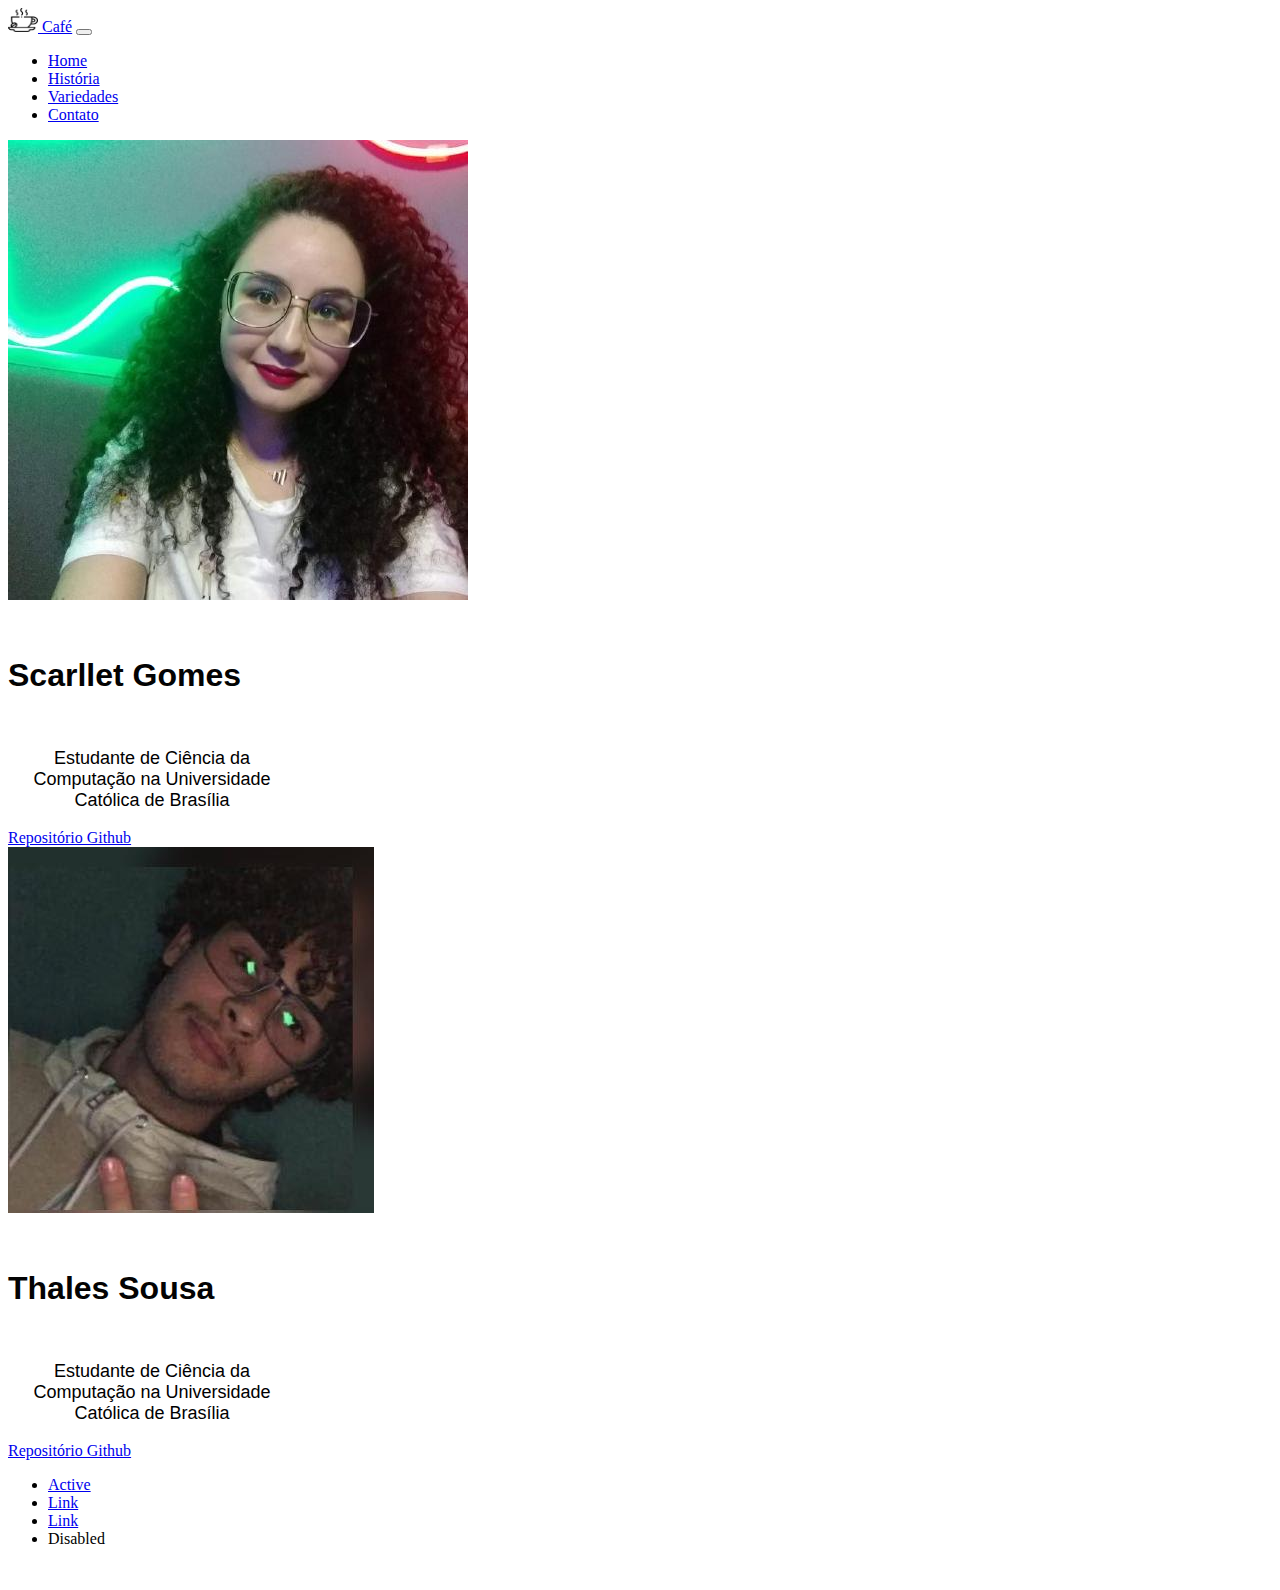
==== blog/contato.html @ 988f1c1d "Add files via upload" ====
<!DOCTYPE html>
<html lang="en">
<head>
    <meta charset="UTF-8">
    <meta http-equiv="X-UA-Compatible" content="IE=edge">
    <meta name="viewport" content="width=device-width, initial-scale=1.0">
    <title>Document</title>
    <link href="https://cdn.jsdelivr.net/npm/bootstrap@5.3.0/dist/css/bootstrap.min.css" rel="stylesheet" integrity="sha384-9ndCyUaIbzAi2FUVXJi0CjmCapSmO7SnpJef0486qhLnuZ2cdeRhO02iuK6FUUVM" crossorigin="anonymous">
    <link rel= "stylesheet" type="text/css" href="style.css"/>

</head>
<header>
    <nav class="navbar navbar-expand-lg bg-body-secondary">
        <div class="container-fluid">
            <a class="navbar-brand" href="#">
                <img src="imagens/cafe-icone.png" alt="Bootstrap" width="30" height="24">
              </a>
          <a class="navbar-brand" href="index.html">Café</a>
          <button class="navbar-toggler" type="button" data-bs-toggle="collapse" data-bs-target="#navbarNav" aria-controls="navbarNav" aria-expanded="false" aria-label="Toggle navigation">
            <span class="navbar-toggler-icon"></span>
          </button>
          <div class="collapse navbar-collapse" id="navbarNav">
            <ul class="navbar-nav">
              <li class="nav-item">
                <a class="nav-link active" aria-current="page" href="index.html">Home</a>
              </li>
              <li class="nav-item">
                <a class="nav-link" href="historia.html">História</a>
              </li>
              <li class="nav-item">
                <a class="nav-link" href="variedades.html">Variedades</a>
              </li>
              <li class="nav-item">
                <a class="nav-link" href="contato.html">Contato</a>
              </li>
            </ul>
          </div>
        </div>
      </nav>
</header>

<body>

  
<div class="container text-center">
  <div class="row row-cols-2">
    <div class="col">       <div class="card" style="width: 18rem;">
      <img src="imagens/scarllet.jpeg" class="card-img-top" alt="scarllet">
      <div class="card-body">
        <h5 class="card-title">Scarllet Gomes</h5>
        <p class="card-text">Estudante de Ciência da Computação na Universidade Católica de Brasília</p>
        <a href="https://github.com/scarlletgomes" class="btn btn-primary">Repositório Github</a>
      </div>
      </div></div>
    <div class="col"> <div class="card" style="width: 18rem;">
      <img src="imagens/thales.jpeg" class="card-img-top" alt="thales">
      <div class="card-body">
        <h5 class="card-title">Thales Sousa</h5>
        <p class="card-text">Estudante de Ciência da Computação na Universidade Católica de Brasília</p>
        <a href="https://github.com/Tutusvip" class="btn btn-primary">Repositório Github</a>
      </div>
      </div></div>
  
  </div>
</div>
    
</body>
<footer>
    <ul class="nav justify-content-center bg-body-secondary">
      <li class="nav-item">
        <a class="nav-link active" aria-current="page" href="#">Active</a>
      </li>
      <li class="nav-item">
        <a class="nav-link" href="#">Link</a>
      </li>
      <li class="nav-item">
        <a class="nav-link" href="#">Link</a>
      </li>
      <li class="nav-item">
        <a class="nav-link disabled">Disabled</a>
      </li>
    </ul>
    <br>
  </footer>
</html>
---- blog/style.css ----
.container-fluid{
    padding: 0%;
  }
  #carouselExampleIndicators .carousel-inner, #carouselExampleIndicators .carousel-item {
    height: 60vh;
  }
  #titulo{
    height: 70vh;
    display: flex;
    flex-direction: row;
    justify-content: center;
    align-items: center;
  }
  #titulo-tabela{
    font-family: Arial, Helvetica, sans-serif;
    color: rgb(3, 3, 3); 
    font-weight: bold;
    font-size: 200%;
    font-style: normal;
    text-align: justify;
  }
  p{
    font-family: Arial, Helvetica, sans-serif;
    color: black;
    font-style: normal;
    text-align: justify;
    text-align: center;
    padding: 0%;
    font-size: large;
    margin-left: 5%;
    margin-right: 5%;
}
#logo{
    margin-right: 5%;
}
h1{
    font-family: Arial, Helvetica, sans-serif;
    font-weight: bold;
    color: rgb(58, 57, 57);
    text-align: center;
    font-size: 200%;
    font-weight: 100px;
    margin-top: 5%;
    margin-bottom: 3%;
}
h3{
    font-family: Arial, Helvetica, sans-serif;
    color: rgb(114, 113, 113);
    text-align: center;
    font-size: 150%;
    font-weight: 100px;
    margin-top: 3%;
    margin-bottom: 3%;
    margin-left: 5%;
    margin-right: 5%;
}
h5{
    font-family: Arial, Helvetica, sans-serif;
    color: rgb(3, 3, 3); 
    font-weight: bold;
    font-size: 200%;
}
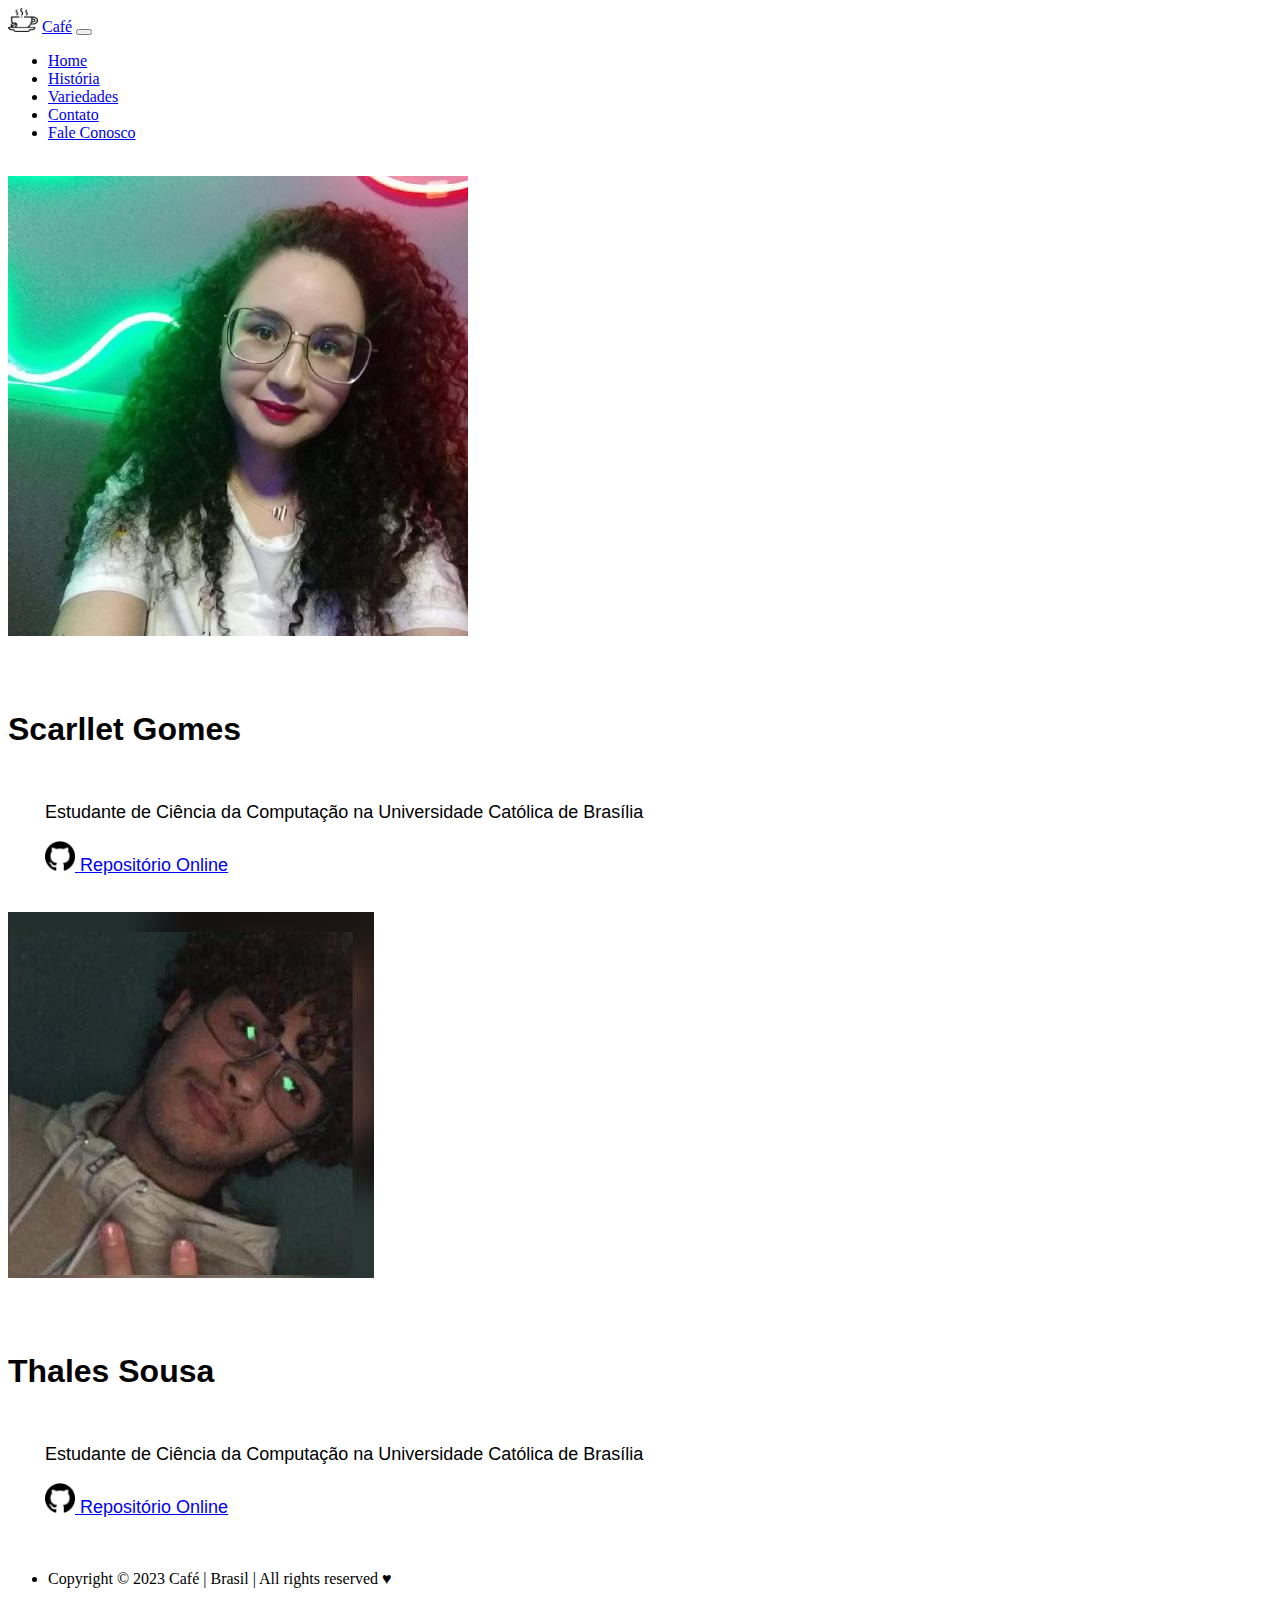
==== commit 3308a5a5: "Add files via upload" ====
--- a/blog/contato.html
+++ b/blog/contato.html
@@ -1,85 +1,100 @@
 <!DOCTYPE html>
 <html lang="en">
+
 <head>
-    <meta charset="UTF-8">
-    <meta http-equiv="X-UA-Compatible" content="IE=edge">
-    <meta name="viewport" content="width=device-width, initial-scale=1.0">
-    <title>Document</title>
-    <link href="https://cdn.jsdelivr.net/npm/bootstrap@5.3.0/dist/css/bootstrap.min.css" rel="stylesheet" integrity="sha384-9ndCyUaIbzAi2FUVXJi0CjmCapSmO7SnpJef0486qhLnuZ2cdeRhO02iuK6FUUVM" crossorigin="anonymous">
-    <link rel= "stylesheet" type="text/css" href="style.css"/>
+  <meta charset="UTF-8">
+  <meta http-equiv="X-UA-Compatible" content="IE=edge">
+  <meta name="viewport" content="width=device-width, initial-scale=1.0">
+  <title>Contato</title>
+  <link href="https://cdn.jsdelivr.net/npm/bootstrap@5.3.0/dist/css/bootstrap.min.css" rel="stylesheet"
+    integrity="sha384-9ndCyUaIbzAi2FUVXJi0CjmCapSmO7SnpJef0486qhLnuZ2cdeRhO02iuK6FUUVM" crossorigin="anonymous">
+  <link rel="stylesheet" type="text/css" href="style.css" />
 
 </head>
 <header>
-    <nav class="navbar navbar-expand-lg bg-body-secondary">
-        <div class="container-fluid">
-            <a class="navbar-brand" href="#">
-                <img src="imagens/cafe-icone.png" alt="Bootstrap" width="30" height="24">
-              </a>
-          <a class="navbar-brand" href="index.html">Café</a>
-          <button class="navbar-toggler" type="button" data-bs-toggle="collapse" data-bs-target="#navbarNav" aria-controls="navbarNav" aria-expanded="false" aria-label="Toggle navigation">
-            <span class="navbar-toggler-icon"></span>
-          </button>
-          <div class="collapse navbar-collapse" id="navbarNav">
-            <ul class="navbar-nav">
-              <li class="nav-item">
-                <a class="nav-link active" aria-current="page" href="index.html">Home</a>
-              </li>
-              <li class="nav-item">
-                <a class="nav-link" href="historia.html">História</a>
-              </li>
-              <li class="nav-item">
-                <a class="nav-link" href="variedades.html">Variedades</a>
-              </li>
-              <li class="nav-item">
-                <a class="nav-link" href="contato.html">Contato</a>
-              </li>
-            </ul>
-          </div>
-        </div>
-      </nav>
+  <nav class="navbar navbar-expand-lg bg-body-secondary">
+    <div class="container-fluid">
+      <a class="navbar-brand" href="#">
+       <a><img src="imagens/cafe-icone.png" alt="Bootstrap" width="30" height="24"></a> 
+      </a>
+      <a class="navbar-brand" href="index.html"> Café</a>
+      <button class="navbar-toggler" type="button" data-bs-toggle="collapse" data-bs-target="#navbarNav"
+        aria-controls="navbarNav" aria-expanded="false" aria-label="Toggle navigation">
+        <span class="navbar-toggler-icon"></span>
+      </button>
+      <div class="collapse navbar-collapse" id="navbarNav">
+        <ul class="navbar-nav">
+          <li class="nav-item">
+            <a class="nav-link active" aria-current="page" href="index.html">Home</a>
+          </li>
+          <li class="nav-item">
+            <a class="nav-link" href="historia.html">História</a>
+          </li>
+          <li class="nav-item">
+            <a class="nav-link" href="variedades.html">Variedades</a>
+          </li>
+          <li class="nav-item">
+            <a class="nav-link" href="contato.html">Contato</a>
+          </li>
+          <li class="nav-item">
+            <a class="nav-link" href="fale-conosco.html">Fale Conosco</a>
+          </li>
+        </ul>
+      </div>
+    </div>
+  </nav>
 </header>
 
 <body>
 
-  
-<div class="container text-center">
-  <div class="row row-cols-2">
-    <div class="col">       <div class="card" style="width: 18rem;">
-      <img src="imagens/scarllet.jpeg" class="card-img-top" alt="scarllet">
-      <div class="card-body">
-        <h5 class="card-title">Scarllet Gomes</h5>
-        <p class="card-text">Estudante de Ciência da Computação na Universidade Católica de Brasília</p>
-        <a href="https://github.com/scarlletgomes" class="btn btn-primary">Repositório Github</a>
+  <br>
+  <div class="d-flex justify-content-center">
+    <div class="card mb-3" style="max-width: 740px;">
+      <div class="row g-0">
+        <div class="col-md-4">
+          <a> <img src="imagens/scarllet.jpeg" class="img-fluid rounded-start" alt="Scarllet"></a>
+        </div>
+        <div class="col-md-8">
+          <div class="card-body"><br>
+            <h5 class="card-title text-center">Scarllet Gomes</h5>
+            <p class="card-text">Estudante de Ciência da Computação na Universidade Católica de Brasília</p>
+            <p><a class="btn btn-light btn-outline-dark" href="https://github.com/ScarlletGomes" role="button"> <img
+                  src="imagens/github.png" alt="git" width="30" height="30"> Repositório Online</a>
+          </div>
+        </div>
       </div>
-      </div></div>
-    <div class="col"> <div class="card" style="width: 18rem;">
-      <img src="imagens/thales.jpeg" class="card-img-top" alt="thales">
-      <div class="card-body">
-        <h5 class="card-title">Thales Sousa</h5>
-        <p class="card-text">Estudante de Ciência da Computação na Universidade Católica de Brasília</p>
-        <a href="https://github.com/Tutusvip" class="btn btn-primary">Repositório Github</a>
+    </div>
+  </div>
+  <br>
+
+  <div class="d-flex justify-content-center">
+    <div class="card mb-2" style="max-width: 740px;">
+      <div class="row g-0">
+        <div class="col-md-4">
+          <img src="imagens/thales.jpeg" class="img-fluid rounded-start" alt="Thales">
+        </div>
+        <div class="col-md-8">
+          <div class="card-body"><br>
+            <h5 class="card-title text-center">Thales Sousa</h5>
+            <p class="card-text">Estudante de Ciência da Computação na Universidade Católica de Brasília</p>
+            <p><a class="btn btn-light btn-outline-dark" href="https://github.com/Tutusvip" role="button"> <img
+                  src="imagens/github.png" alt="git" width="30" height="30"> Repositório Online</a>
+          </div>
+        </div>
       </div>
-      </div></div>
-  
+    </div>
   </div>
-</div>
-    
+  <br>
+
 </body>
 <footer>
-    <ul class="nav justify-content-center bg-body-secondary">
-      <li class="nav-item">
-        <a class="nav-link active" aria-current="page" href="#">Active</a>
-      </li>
-      <li class="nav-item">
-        <a class="nav-link" href="#">Link</a>
-      </li>
-      <li class="nav-item">
-        <a class="nav-link" href="#">Link</a>
-      </li>
-      <li class="nav-item">
-        <a class="nav-link disabled">Disabled</a>
-      </li>
-    </ul>
-    <br>
-  </footer>
+  <ul class="nav justify-content-center">
+    <li class="nav-item">
+      <a aria-current="page">Copyright © 2023 Café | Brasil | All rights reserved ♥</a>
+    </li>
+  
+  </ul><br>
+</footer>
+</footer>
+
 </html>--- a/blog/style.css
+++ b/blog/style.css
@@ -24,7 +24,7 @@
     color: black;
     font-style: normal;
     text-align: justify;
-    text-align: center;
+    
     padding: 0%;
     font-size: large;
     margin-left: 5%;
@@ -43,6 +43,16 @@
     margin-top: 5%;
     margin-bottom: 3%;
 }
+h2{
+  font-family: Arial, Helvetica, sans-serif;
+  font-weight: bold;
+  color: rgb(80, 78, 78);
+  text-align: center;
+  font-size: 200%;
+  font-weight: 100px;
+  margin-top: 3%;
+  margin-bottom: 3%; 
+}
 h3{
     font-family: Arial, Helvetica, sans-serif;
     color: rgb(114, 113, 113);
